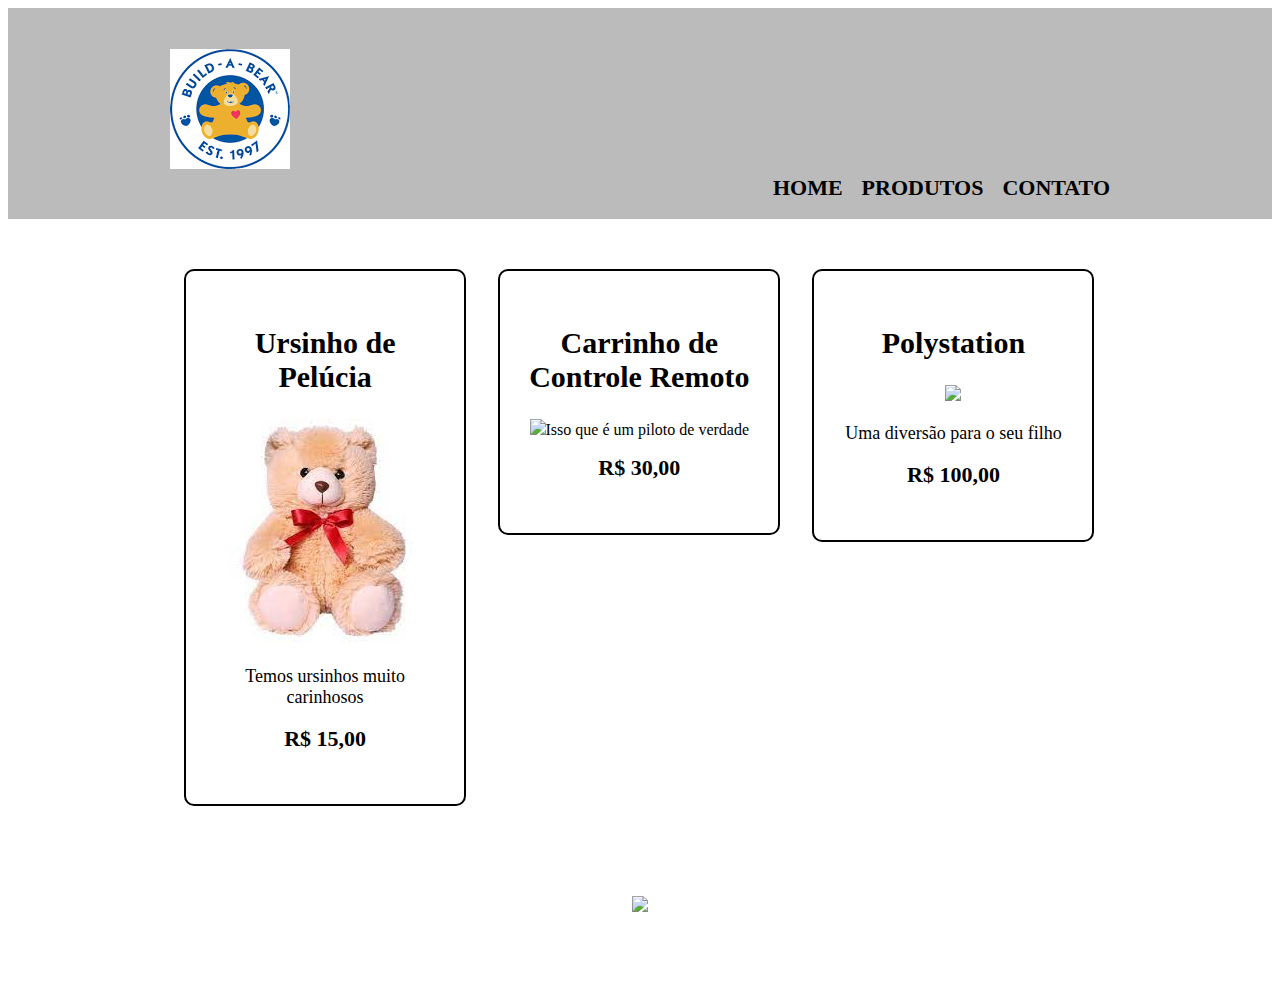
==== index.html @ c1b1e08c "Update index.html" ====
<!DOCTYPE html>
<html>
<head>
<meta charset="UTF-8">
<title>Produtos - Barbearia Alura</title>
<link rel="stylesheet" href="reset.css">
<link rel="stylesheet" href="style.css">
</head>
<body>
<header>
<div class="caixa">
<h1><img src="images.png"></h1>
<nav>
<ul>
<li><a href="index.html">Home</a></li>
<li><a href="produtos.html">Produtos</a></li>
<li><a href="contato.html">Contato</a></li>
</ul>
</nav>
</div>
</header>
<main>
<ul class="produtos">
<li>
<h2>Ursinho de Pelúcia</h2>
<img src="download.jpeg">
<p class="produto-descricao">Temos ursinhos muito

carinhosos</p>

<p class="produto-preco">R$ 15,00</p>
</li>
<li>
<h2>Carrinho de Controle Remoto</h2>
<img src="download(1).jpeg>
<p class="produto-descricao">Isso que é um piloto de verdade</p>
<p class="produto-preco">R$ 30,00</p>
</li>
<li>
<h2>Polystation</h2>
<img src="download(2).jpeg">
<p class="produto-descricao">Uma diversão para o seu filho</p>
<p class="produto-preco">R$ 100,00</p>
</li>
</ul>
</main>
<footer>
<img src="logo-branco.png">
<p class="copyright">&copy; Copyright Barbearia Alura - 2019</p>
</footer>
</body>
</html>
---- style.css ----
header {
background: #BBBBBB;
padding: 20px 0;
}
.caixa {
position: relative;
width: 940px;
margin: 0 auto;
}
nav {
position: absolute;
top: 110px;
right: 0;
}
nav li {
display: inline;
margin: 0 0 0 15px;
}
nav a {
text-transform: uppercase;
color: #000000;
font-weight: bold;
font-size: 22px;
text-decoration: none;
}
nav a:hover {
color: #C78C19;
text-decoration: underline;
}
.produtos {
width: 940px;
margin: 0 auto;
padding: 50px 0;
}
.produtos li {
display: inline-block;
text-align: center;
width: 30%;
vertical-align: top;
margin: 0 1.5%;
padding: 30px 20px;
box-sizing: border-box;
border: 2px solid #000000;
border-radius: 10px;
}
.produtos li:hover {
border-color: #C78C19;

style.css

}
.produtos li:active {
border-color: #088C19;
}
.produtos li:hover h2 {
font-size: 34px;
}
.produtos h2 {
font-size: 30px;
font-weight: bold;
}
.produto-descricao {
font-size: 18px;
}
.produto-preco {
font-size: 22px;
font-weight: bold;
margin-top: 10px;
}
footer {
text-align: center;
background: url("bg.jpg");
padding: 40px 0;
}
.copyright {
color: #FFFFFF;
font-size: 13px;
margin: 20px 0 0;
}
/* Página de contato */
.contato {
width: 940px;
margin: 40px auto;
}
.contato label, .input-group legend {
display: block;
margin: 0 0 5px;
font-size: 20px;
}
.campo-padrao, textarea {
display: block;
margin: 0 0 30px;
padding: 10px 20px;
width: 50%;
border: 1px solid #aaa;

}
.input-group {
margin: 0 0 20px;
}
.newsletter {
margin: 0 0 20px;
}
.botao {
margin: 20px 0 0;
width: 30%;
padding: 10px 20px;
font-size: 24px;
display: inline-block;
background: orange;
color: white;
border: none;
border-radius: 5px;
transition: 1s;
}
.botao:hover {
cursor: pointer;
transform: scale(1.2);
}
.funcionamento {
width: 940px;
margin: 0 auto 40px;
}
table {
margin: 10px 0 0;
}
th {
background: #777777;
color: #FFFFFF;
}

td, th {
border: 1px solid #000000;
padding: 5px 20px;
}
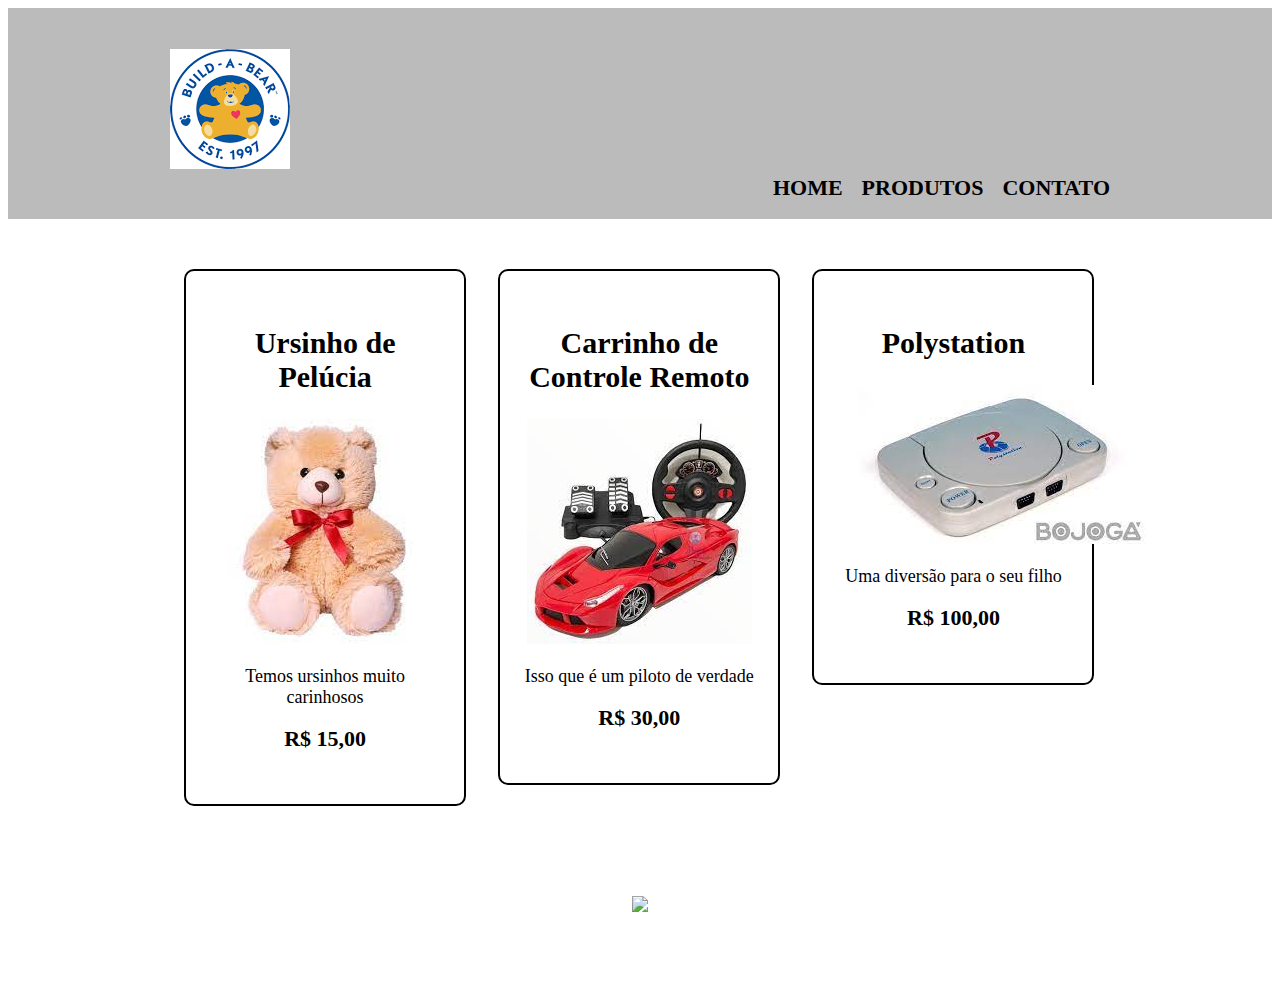
==== commit 17040c15: "Update index.html" ====
--- a/index.html
+++ b/index.html
@@ -32,13 +32,13 @@
 </li>
 <li>
 <h2>Carrinho de Controle Remoto</h2>
-<img src="download(1).jpeg>
+<img src="download (1).jpeg">
 <p class="produto-descricao">Isso que é um piloto de verdade</p>
 <p class="produto-preco">R$ 30,00</p>
 </li>
 <li>
 <h2>Polystation</h2>
-<img src="download(2).jpeg">
+<img src="download (2).jpeg">
 <p class="produto-descricao">Uma diversão para o seu filho</p>
 <p class="produto-preco">R$ 100,00</p>
 </li>
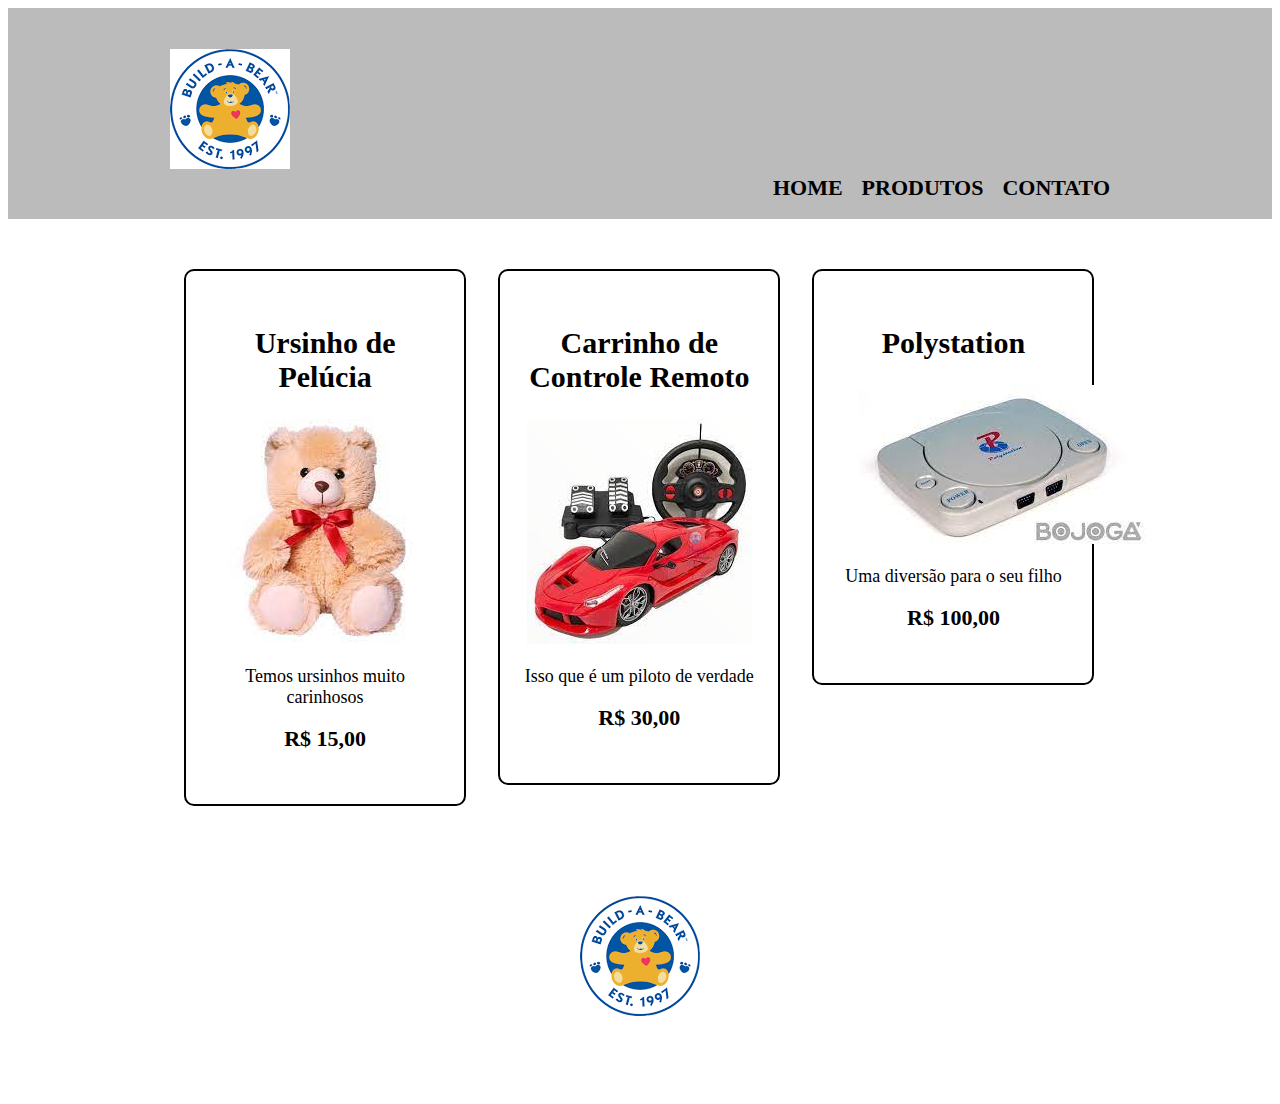
==== commit 2bf9031e: "Update index.html" ====
--- a/index.html
+++ b/index.html
@@ -45,7 +45,7 @@
 </ul>
 </main>
 <footer>
-<img src="logo-branco.png">
+<img src="images.png">
 <p class="copyright">&copy; Copyright Barbearia Alura - 2019</p>
 </footer>
 </body>
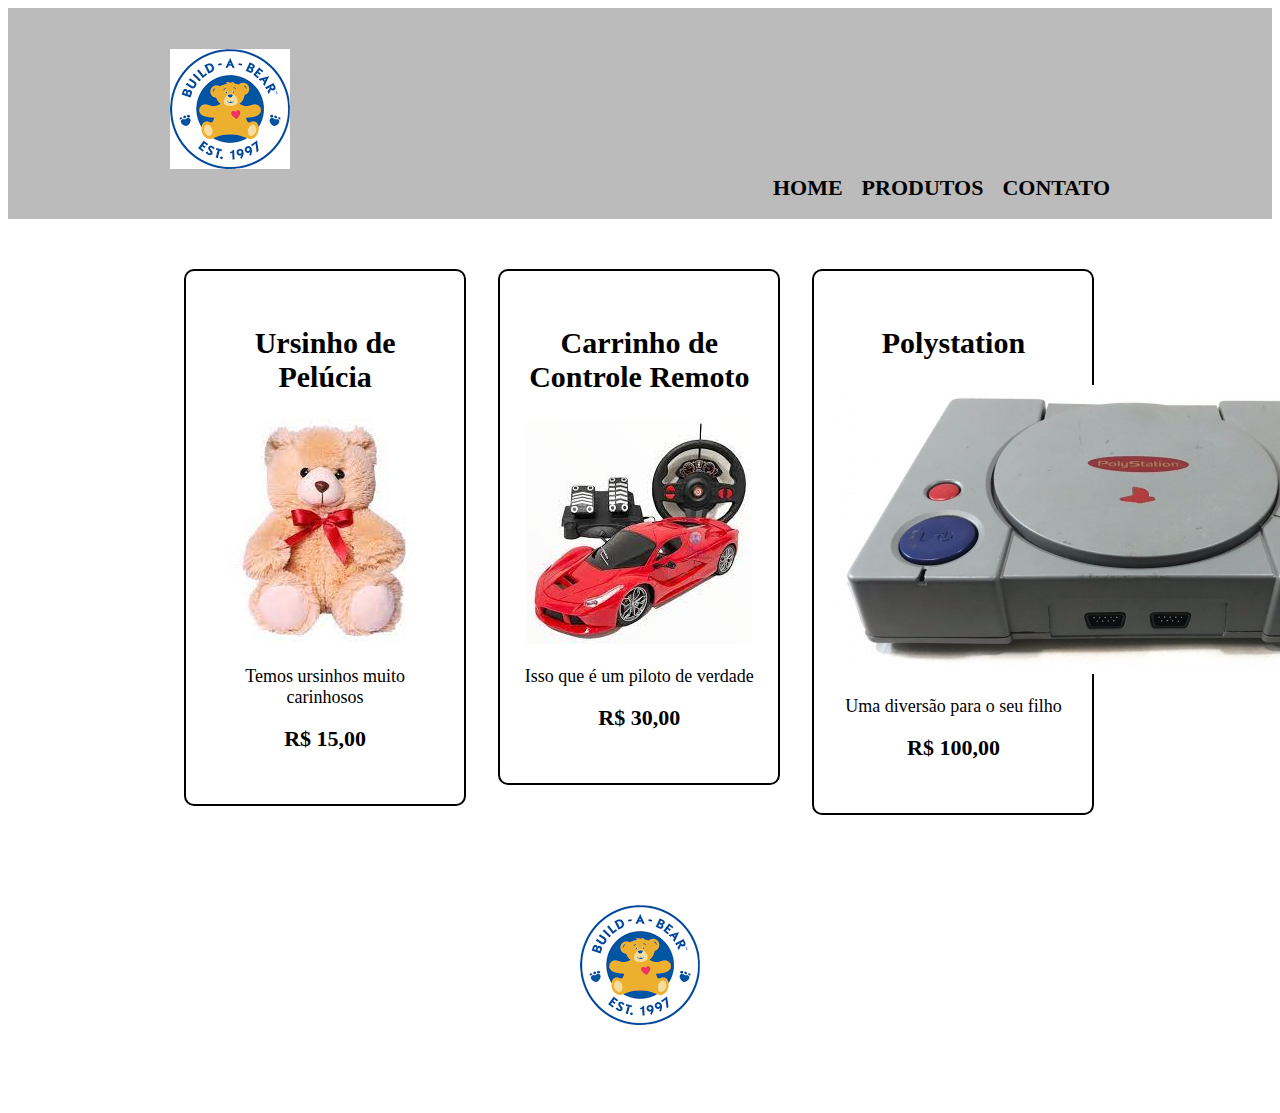
==== commit a9818aab: "Update index.html" ====
--- a/index.html
+++ b/index.html
@@ -38,7 +38,7 @@
 </li>
 <li>
 <h2>Polystation</h2>
-<img src="download (2).jpeg">
+<img src="15170467.jpg">
 <p class="produto-descricao">Uma diversão para o seu filho</p>
 <p class="produto-preco">R$ 100,00</p>
 </li>
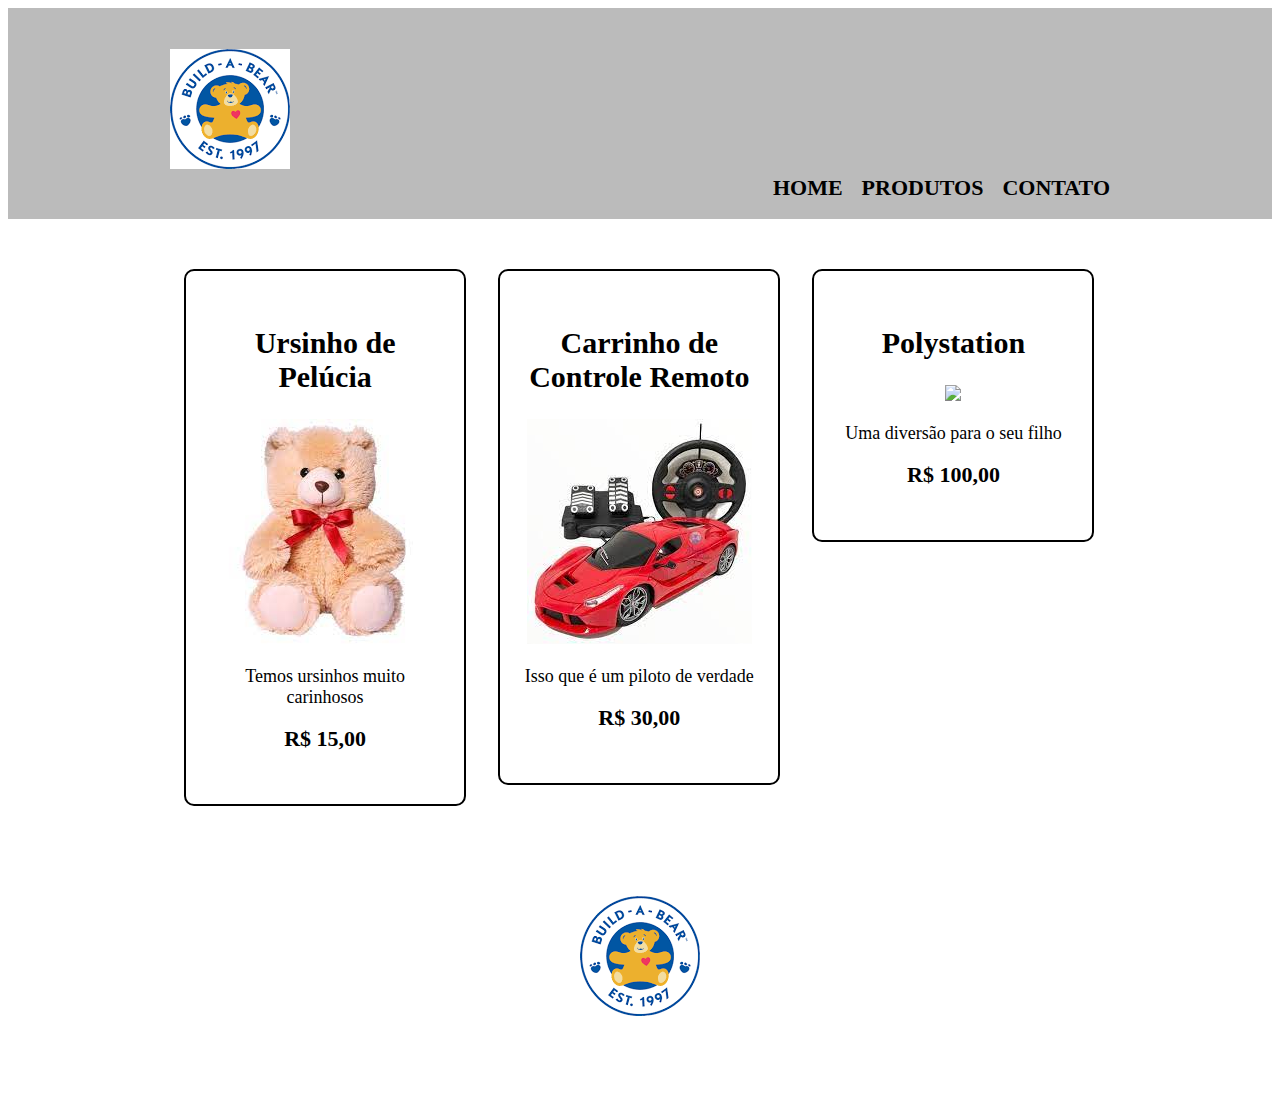
==== commit 61fb8e33: "Update index.html" ====
--- a/index.html
+++ b/index.html
@@ -2,7 +2,7 @@
 <html>
 <head>
 <meta charset="UTF-8">
-<title>Produtos - Barbearia Alura</title>
+<title>Produtos - Loja de Brinquedos</title>
 <link rel="stylesheet" href="reset.css">
 <link rel="stylesheet" href="style.css">
 </head>
@@ -38,7 +38,7 @@
 </li>
 <li>
 <h2>Polystation</h2>
-<img src="15170467.jpg">
+<img src="download (2).jpg">
 <p class="produto-descricao">Uma diversão para o seu filho</p>
 <p class="produto-preco">R$ 100,00</p>
 </li>
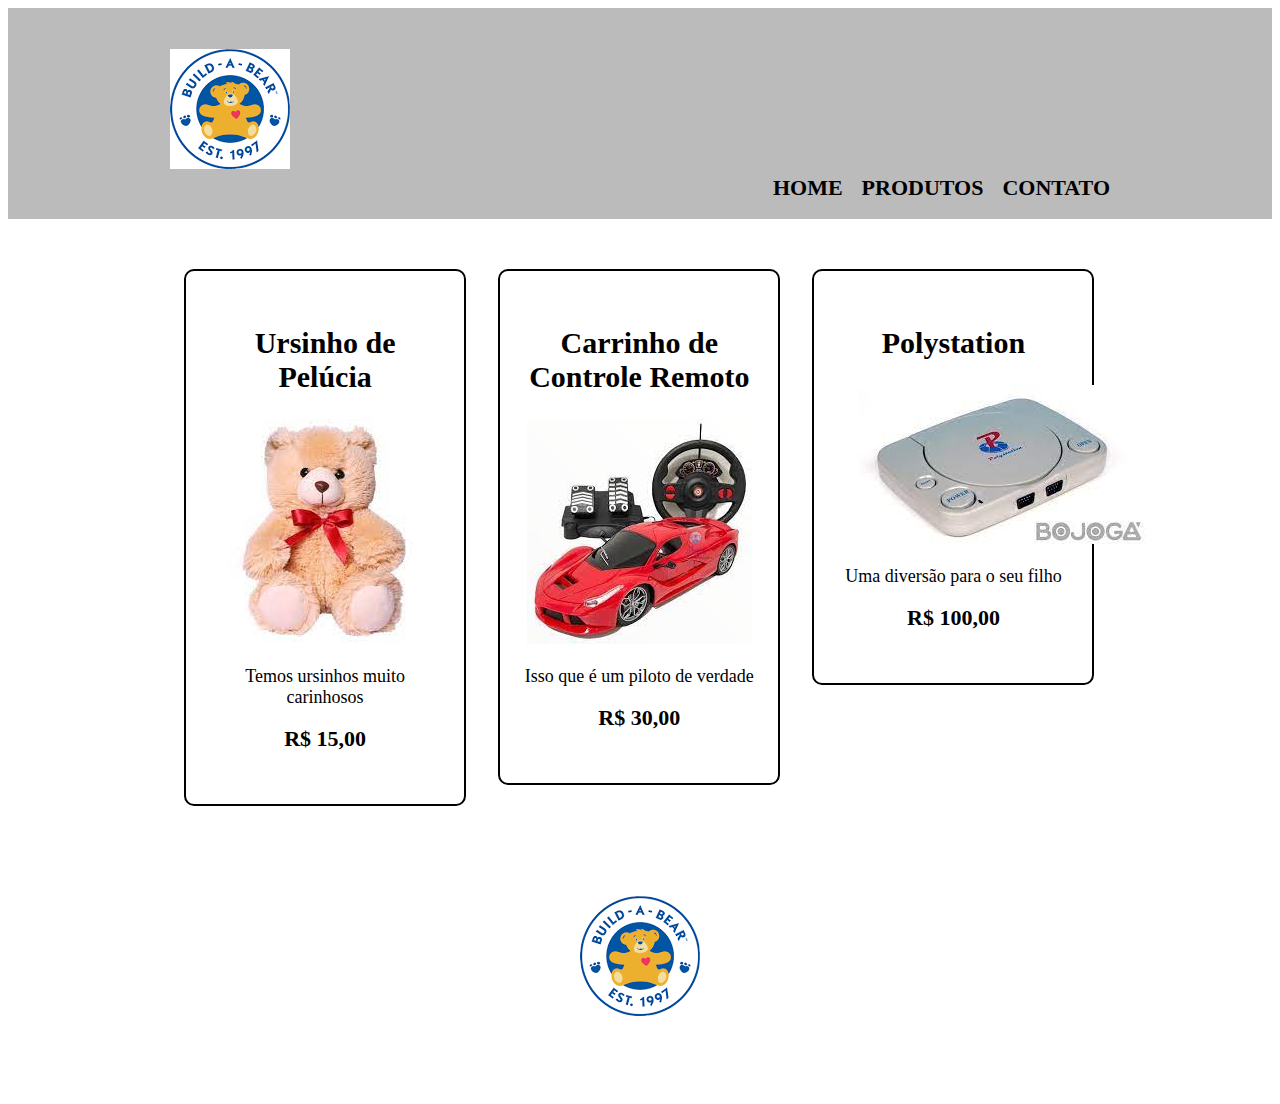
==== commit f5c0441e: "Update index.html" ====
--- a/index.html
+++ b/index.html
@@ -38,7 +38,7 @@
 </li>
 <li>
 <h2>Polystation</h2>
-<img src="download (2).jpg">
+<img src="download (2).jpeg">
 <p class="produto-descricao">Uma diversão para o seu filho</p>
 <p class="produto-preco">R$ 100,00</p>
 </li>
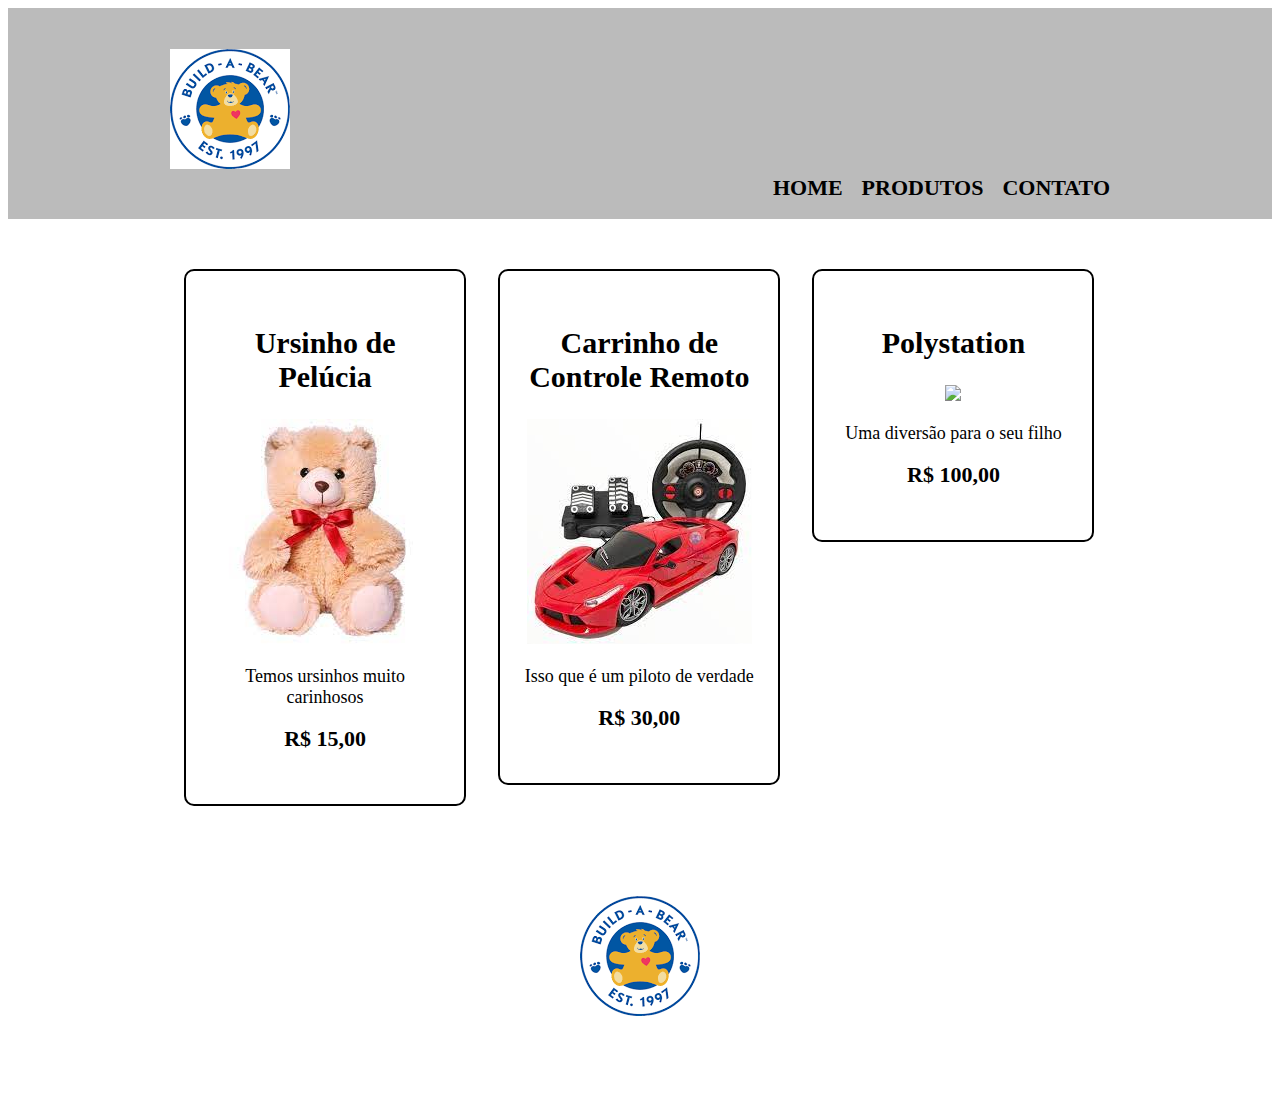
==== commit 9384d2a8: "Update index.html" ====
--- a/index.html
+++ b/index.html
@@ -38,7 +38,7 @@
 </li>
 <li>
 <h2>Polystation</h2>
-<img src="download (2).jpeg">
+<img src="imagens.jpeg">
 <p class="produto-descricao">Uma diversão para o seu filho</p>
 <p class="produto-preco">R$ 100,00</p>
 </li>
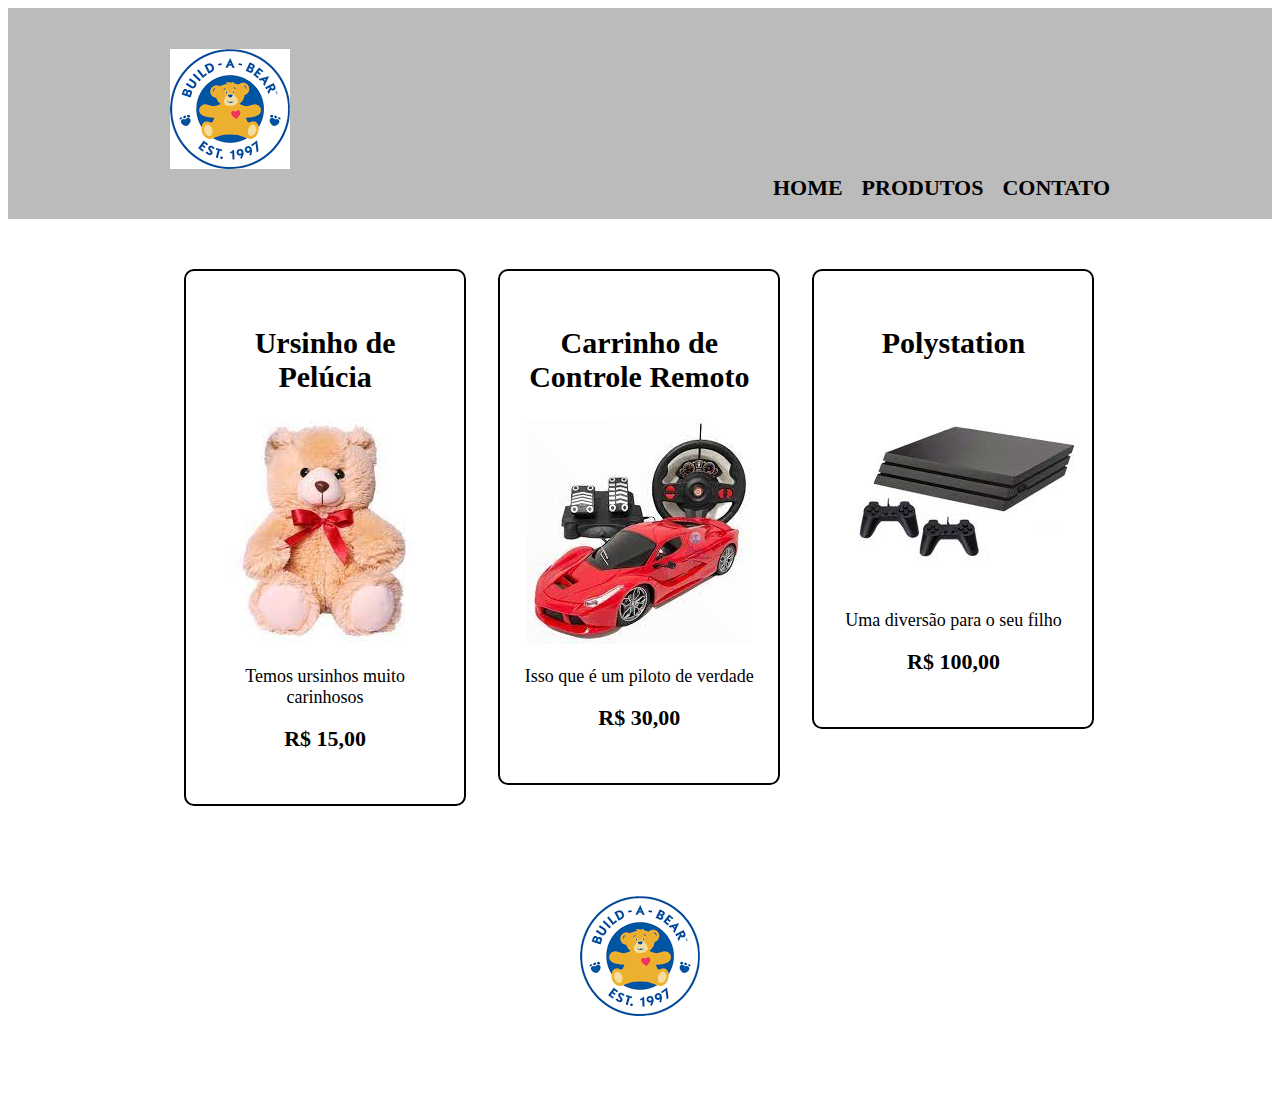
==== commit 0f5edb34: "Update index.html" ====
--- a/index.html
+++ b/index.html
@@ -38,7 +38,7 @@
 </li>
 <li>
 <h2>Polystation</h2>
-<img src="imagens.jpeg">
+<img src="images.jpeg">
 <p class="produto-descricao">Uma diversão para o seu filho</p>
 <p class="produto-preco">R$ 100,00</p>
 </li>
